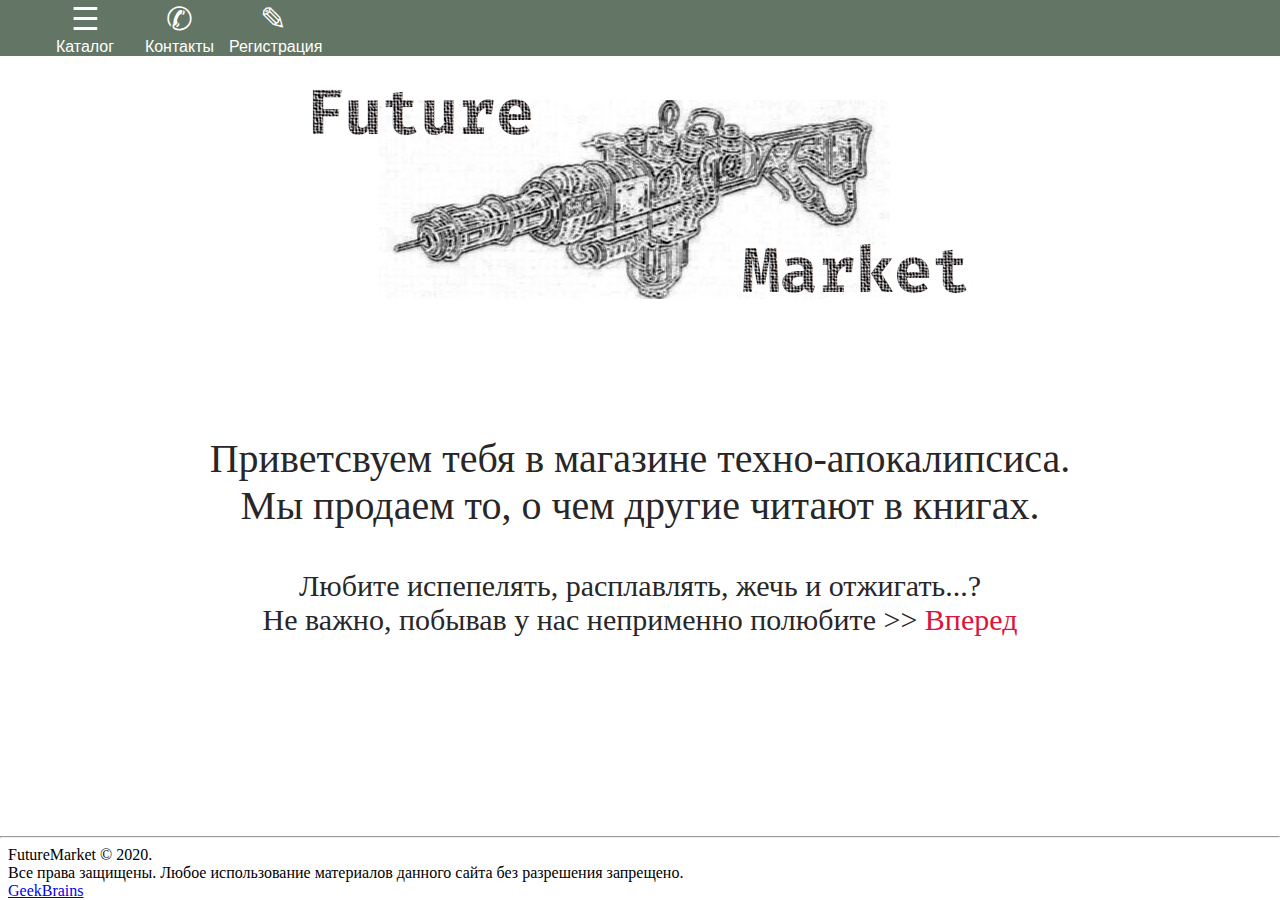
==== index.html @ 23c2c359 "Add files" ====
<!DOCTYPE html>
<html lang="en">

<head>
    <meta charset="UTF-8" />
    <title>Future Market</title>
    <style>
        html, body {
            margin: 0;
            height: 100%;   
        }
        body {
            display: flex;
            flex-direction: column;
        }

        .menu {
            background: #637564;
            /* Цвет фона */
            margin: 0;
            /* Убираем отступы */
            font-family: Arial, sans-serif;
            /* Шрифт */
        }

        li {
            display: inline-block;
            list-style: none;
            /* Убираем маркеры */
            width: 90px;
            /* Ширина */
            text-align: center;
            /* Выравниваем по центру */
        }

        .icon {
            font-size: 2em;
            /* Размер иконок */
            display: block;
            /* Блочный элемент */
        }

        .menu a {
            color: #fff;
            /* Белый цвет */
            text-decoration: none;
            /* Убираем подчёркивание у ссылок */
            padding: 0 0 5px;
            /* Поле снизу */
        }

        .content {
            flex: 1 0 auto;
        }

        .footer {
            flex-shrink: 0;
        }
    </style>
</head>

<body>
    <ul class="menu">
        <li><a href="/catalog/catalog.html"><span class="icon">&#9776;</span>Каталог</a></li>
        <li><a href="/contakts.html"><span class="icon">&#9990;</span>Контакты</a></li>
        <li><a href="/reg.html"><span class="icon">&#9998;</span>Регистрация</a></li>
    </ul>

    <center><img src="/img/FutureMarket.jpg" alt="FutureMarket" /></center>

    <br>
    <br>
    <br>
    <div class="content">
    <center>
    <p style="color:#292627; font-size:40px">
        Приветсвуем тебя в магазине техно-апокалипсиса. <br>
        Мы продаем то, о чем другие читают в книгах.<br></p>
    <p style="color:#292627; font-size:30px; text-decoration: none">
        Любите испепелять, расплавлять, жечь и отжигать...? <br>
        Не важно, побывав у нас неприменно полюбите &gt;&gt; 
    <a href="/catalog/catalog.html" style="text-decoration: none; color:crimson" >Вперед</a></p>
    </center>
    <!-- style='text-decoration: none;' - убирает подчеркивание ссылки -->
</div>

    <br>
    <footer class="footer"><hr />&nbsp;&nbsp;FutureMarket © 2020.<br />&nbsp;&nbsp;Все права защищены. Любое использование
        материалов данного сайта без разрешения запрещено. <br>
        &nbsp;&nbsp;<a href="https://geekbrains.ru" target="_blank">GeekBrains</a>
    </footer>
</body>

</html>
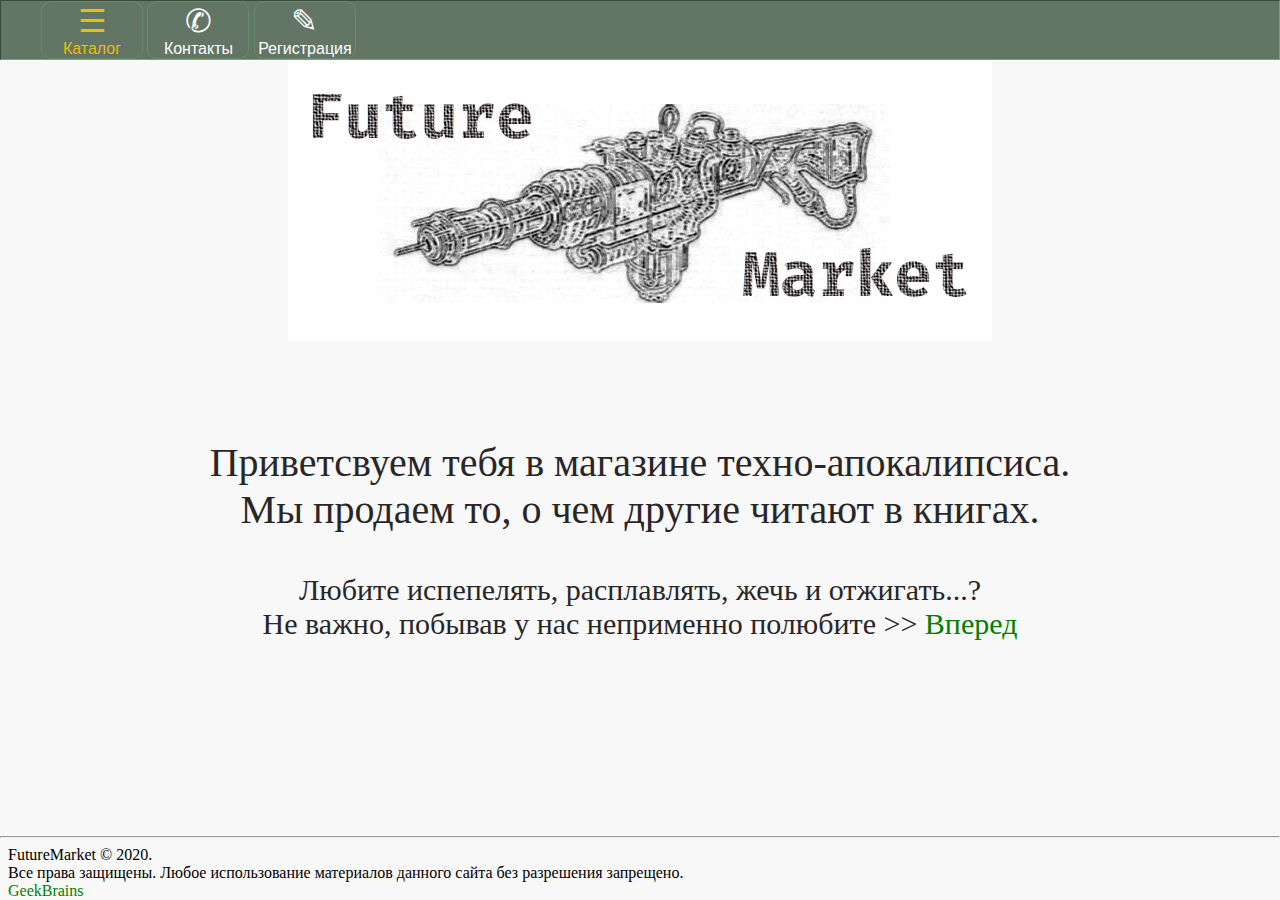
==== commit 9260bf6b: "changes in css" ====
--- a/index.html
+++ b/index.html
@@ -4,66 +4,14 @@
 <head>
     <meta charset="UTF-8" />
     <title>Future Market</title>
-    <style>
-        html, body {
-            margin: 0;
-            height: 100%;   
-        }
-        body {
-            display: flex;
-            flex-direction: column;
-        }
-
-        .menu {
-            background: #637564;
-            /* Цвет фона */
-            margin: 0;
-            /* Убираем отступы */
-            font-family: Arial, sans-serif;
-            /* Шрифт */
-        }
-
-        li {
-            display: inline-block;
-            list-style: none;
-            /* Убираем маркеры */
-            width: 90px;
-            /* Ширина */
-            text-align: center;
-            /* Выравниваем по центру */
-        }
-
-        .icon {
-            font-size: 2em;
-            /* Размер иконок */
-            display: block;
-            /* Блочный элемент */
-        }
-
-        .menu a {
-            color: #fff;
-            /* Белый цвет */
-            text-decoration: none;
-            /* Убираем подчёркивание у ссылок */
-            padding: 0 0 5px;
-            /* Поле снизу */
-        }
-
-        .content {
-            flex: 1 0 auto;
-        }
-
-        .footer {
-            flex-shrink: 0;
-        }
-    </style>
+    <link rel="stylesheet" href="/css/style.css">
 </head>
 
 <body>
     <ul class="menu">
-        <li><a href="/catalog/catalog.html"><span class="icon">&#9776;</span>Каталог</a></li>
-        <li><a href="/contakts.html"><span class="icon">&#9990;</span>Контакты</a></li>
-        <li><a href="/reg.html"><span class="icon">&#9998;</span>Регистрация</a></li>
+        <li class="li_menu"><a href="/catalog/catalog.html"><span class="icon">&#9776;</span>Каталог</a></li>
+        <li class="li_menu"><a href="/contakts.html"><span class="icon">&#9990;</span>Контакты</a></li>
+        <li class="li_menu"><a href="/reg.html"><span class="icon">&#9998;</span>Регистрация</a></li>
     </ul>
 
     <center><img src="/img/FutureMarket.jpg" alt="FutureMarket" /></center>
@@ -79,13 +27,13 @@
     <p style="color:#292627; font-size:30px; text-decoration: none">
         Любите испепелять, расплавлять, жечь и отжигать...? <br>
         Не важно, побывав у нас неприменно полюбите &gt;&gt; 
-    <a href="/catalog/catalog.html" style="text-decoration: none; color:crimson" >Вперед</a></p>
+    <a href="/catalog/catalog.html">Вперед</a></p>
     </center>
     <!-- style='text-decoration: none;' - убирает подчеркивание ссылки -->
-</div>
+    </div>
 
     <br>
-    <footer class="footer"><hr />&nbsp;&nbsp;FutureMarket © 2020.<br />&nbsp;&nbsp;Все права защищены. Любое использование
+    <footer class="footer"><hr/>&nbsp;&nbsp;FutureMarket © 2020.<br />&nbsp;&nbsp;Все права защищены. Любое использование
         материалов данного сайта без разрешения запрещено. <br>
         &nbsp;&nbsp;<a href="https://geekbrains.ru" target="_blank">GeekBrains</a>
     </footer>
--- a/css/style.css
+++ b/css/style.css
@@ -0,0 +1,163 @@
+html, body {
+    margin: 0;
+    height: 100%;
+    background-color:#f8f8f8;
+}
+body {
+    display: flex;
+    flex-direction: column;
+}
+
+h1 {
+    text-align: center;
+    color: brown;
+}
+
+.menu {
+    background: #637564; /* Цвет фона */
+    margin: 0; /* Убираем отступы */
+    font-family: Arial, sans-serif; /* Шрифт */
+    border: 1px inset rgb(127, 158, 126);
+}
+
+.menu a {
+    color: #fff;
+    /* Белый цвет */
+    text-decoration: none;
+    /* Убираем подчёркивание у ссылок */
+    padding: 0 0 5px;
+    /* Поле снизу */
+}
+
+/* Обрашаемся к первому елементу меню тегу "a" */
+.menu li:nth-child(1) a {
+    color: rgb(231, 191, 13);
+}
+
+/* Выдиляет ссылки меню другим цветом при наведении*/
+.menu li a:hover {
+    color: rgb(51, 80, 52);
+}
+
+.menu li a:active {
+    color: coral;
+}
+
+.li_menu {
+    display: inline-block;
+    list-style: none; /* Убираем маркеры */
+    width: 100px; /* Ширина */
+    text-align: center; /* Выравниваем по центру */
+    border: 1px ridge rgb(104, 138, 104);
+    border-bottom-right-radius: 10px; /* Закругляем углы */
+    border-bottom-left-radius: 10px;
+    border-top-left-radius: 10px;
+    border-top-right-radius: 10px;
+}
+
+.icon {
+    font-size: 2em;
+    /* Размер иконок */
+    display: block;
+    /* Блочный элемент */
+}
+
+.content,
+a {
+    flex: 1 0 auto;
+    text-decoration: none;
+    color: green;
+}
+
+a:hover{
+    color: red;
+}
+
+.content ul {
+    color:blue;
+    list-style-type: none;
+}
+
+.footer,
+.footer a {
+    flex-shrink: 0;
+    text-decoration: none;
+}
+
+h3 {
+    color: rgb(2, 88, 60);
+    background-color: rgb(213, 219, 213);
+    /*text-align: center; - располижить текст по центру*/
+}
+
+.catalog_menu a {
+    text-decoration: none; /* убирает подчеркивание ссылки*/
+    font-size: 18px;
+    color: black;
+    font-weight: 400;
+    background-color: #eaeaea;
+}
+.catalog_menu div {
+    text-decoration: none;
+    font-size: 14px;
+    font-style: italic;
+    line-height: 16px;
+    color: #707070;
+
+}
+
+.catalog_menu img {
+    border: 4px groove rgb(198, 255, 202);
+}
+
+
+.catalog_menu li a:hover,
+.catalog_menu li a:hover::after {
+    content: " 🔍";
+    color:green;
+}
+
+.catalog_menu li a:active {
+    color: coral;
+}
+
+.catalog_menu li:nth-child(4)::after {
+    content: " - new !!!";
+    color: magenta;
+    text-transform: uppercase;
+}
+
+.ebout {
+    color: black;
+    background: url(/img/abstract-low.jpg) no-repeat -95px 0px;
+    border: groove; /* Стиль рамки вокруг параграфа */
+    border-width: 3px 3px 5px 3px; /* Толщина границы */
+    padding: 5px; /* Поля вокруг текста */
+    width: 52%; /* Уменьшаем ширину рамки до размера текста */
+    color: #484343;
+    font-size: 16px;
+    font-weight: 400;
+    line-height: 24px;
+    text-align: left;
+
+}
+
+.ebout:first-letter {
+    font-size: 30px;
+    color: brown;
+}
+
+.list {
+    color: black;
+    background: rgb(184, 193, 216);
+    border: groove; /* Стиль рамки вокруг параграфа */
+    border-width: 3px 3px 5px 3px; /* Толщина границы */
+    padding: 5px; /* Поля вокруг текста */
+    width: 52%; /* Уменьшаем ширину рамки до размера текста */
+    
+}
+
+.list li::before {
+    list-style-type: none; /* Стиль списка (точки, цифры) none без ничего*/
+    content: "🔥";
+}
